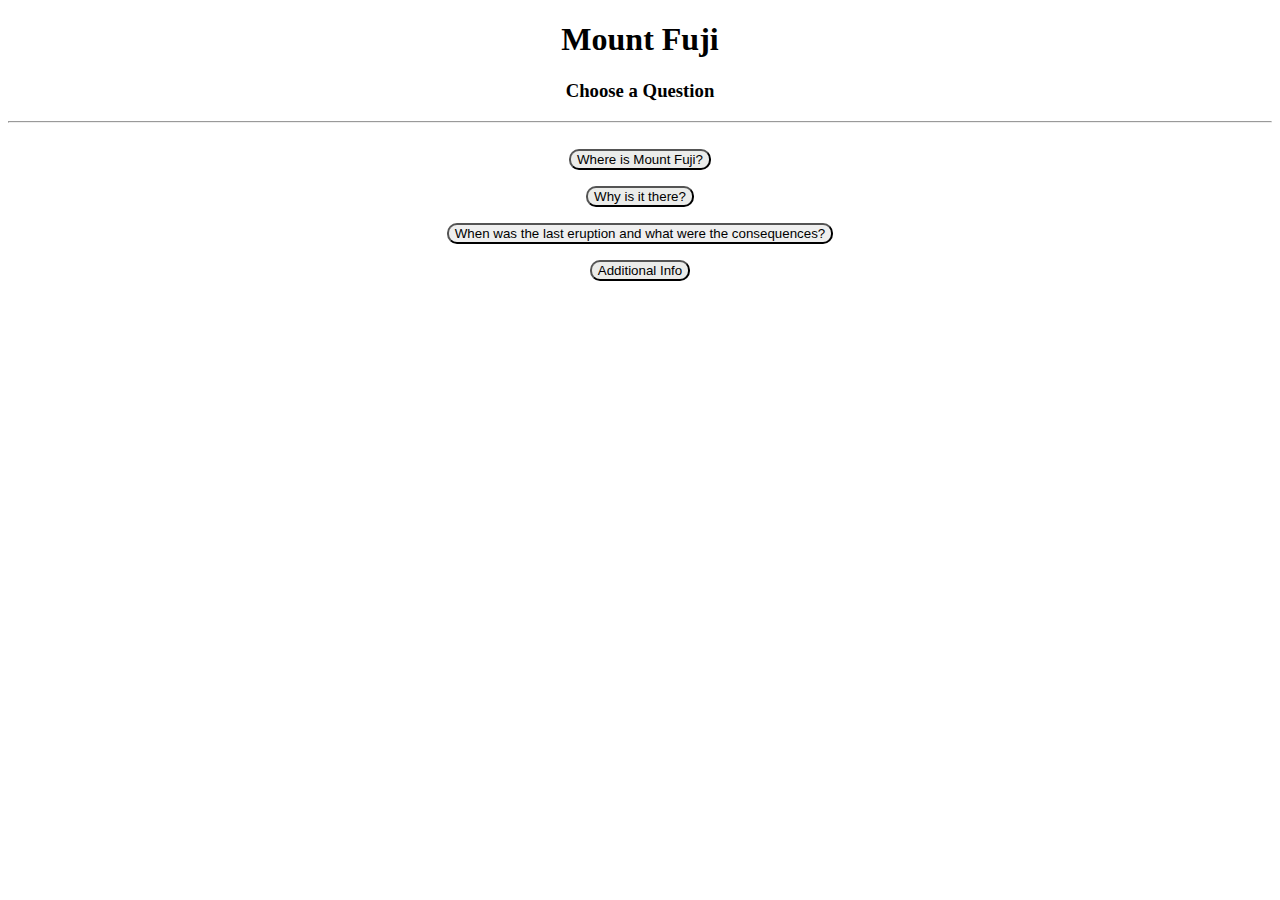
==== index.html @ 670ffad4 "First Files added" ====
<!DOCTYPE html>
<html>
    <head>  
        <title>Mount Fuji</title>
    </head>
    <body>
        <center>
            <h1>Mount Fuji</h2>
            
           <h3>Choose a Question</h1>
           <hr>
           <br>
           <a href="Location.html">
            <button style="font: size 1000px; background-color: rgb(235, 236, 234); border-radius:10px;">Where is Mount Fuji?</button>
           </a>
           <a href="Why.html">
            <p></p><button style="font: size 1000px; background-color: rgb(235, 236, 234); border-radius: 10px;">Why is it there?</button>
           </a>
           <a href="When.html">
            <p><button style="font: size 1000px; background-color: rgb(235) ; border-radius: 10px;">When was the last eruption and what were the consequences?</button></p>
           </a>
           <a href="Additional.html">
            <p><button style="font: size 1000px; background-color: rgb(235, 236, 234); border-radius: 10px;">Additional Info</button></p>
           </a>
        </center>
    </body>
</html>
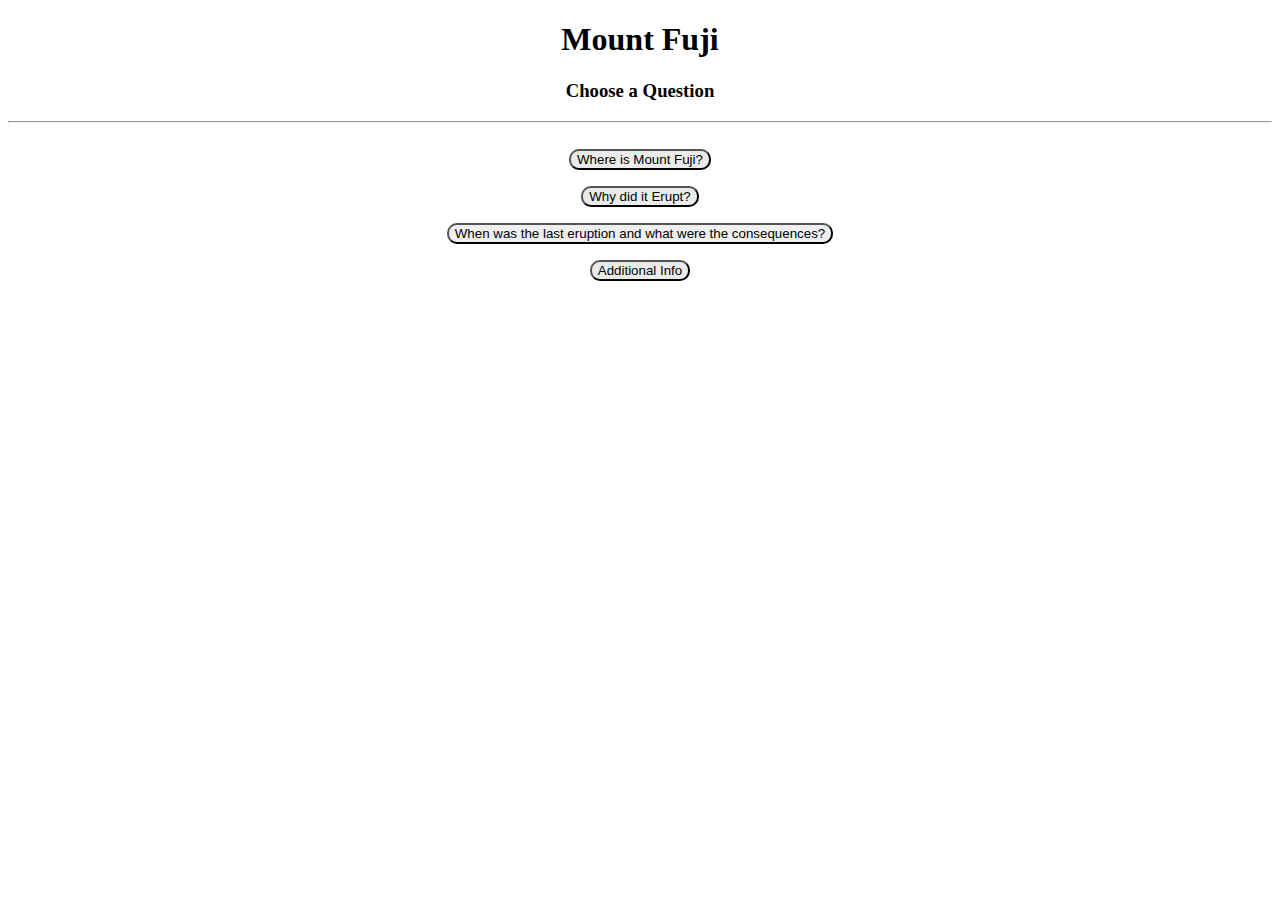
==== commit a2fee66a: "Update index.html" ====
--- a/index.html
+++ b/index.html
@@ -14,7 +14,7 @@
             <button style="font: size 1000px; background-color: rgb(235, 236, 234); border-radius:10px;">Where is Mount Fuji?</button>
            </a>
            <a href="Why.html">
-            <p></p><button style="font: size 1000px; background-color: rgb(235, 236, 234); border-radius: 10px;">Why is it there?</button>
+            <p></p><button style="font: size 1000px; background-color: rgb(235, 236, 234); border-radius: 10px;">Why did it Erupt?</button>
            </a>
            <a href="When.html">
             <p><button style="font: size 1000px; background-color: rgb(235) ; border-radius: 10px;">When was the last eruption and what were the consequences?</button></p>
@@ -24,4 +24,4 @@
            </a>
         </center>
     </body>
-</html>+</html>
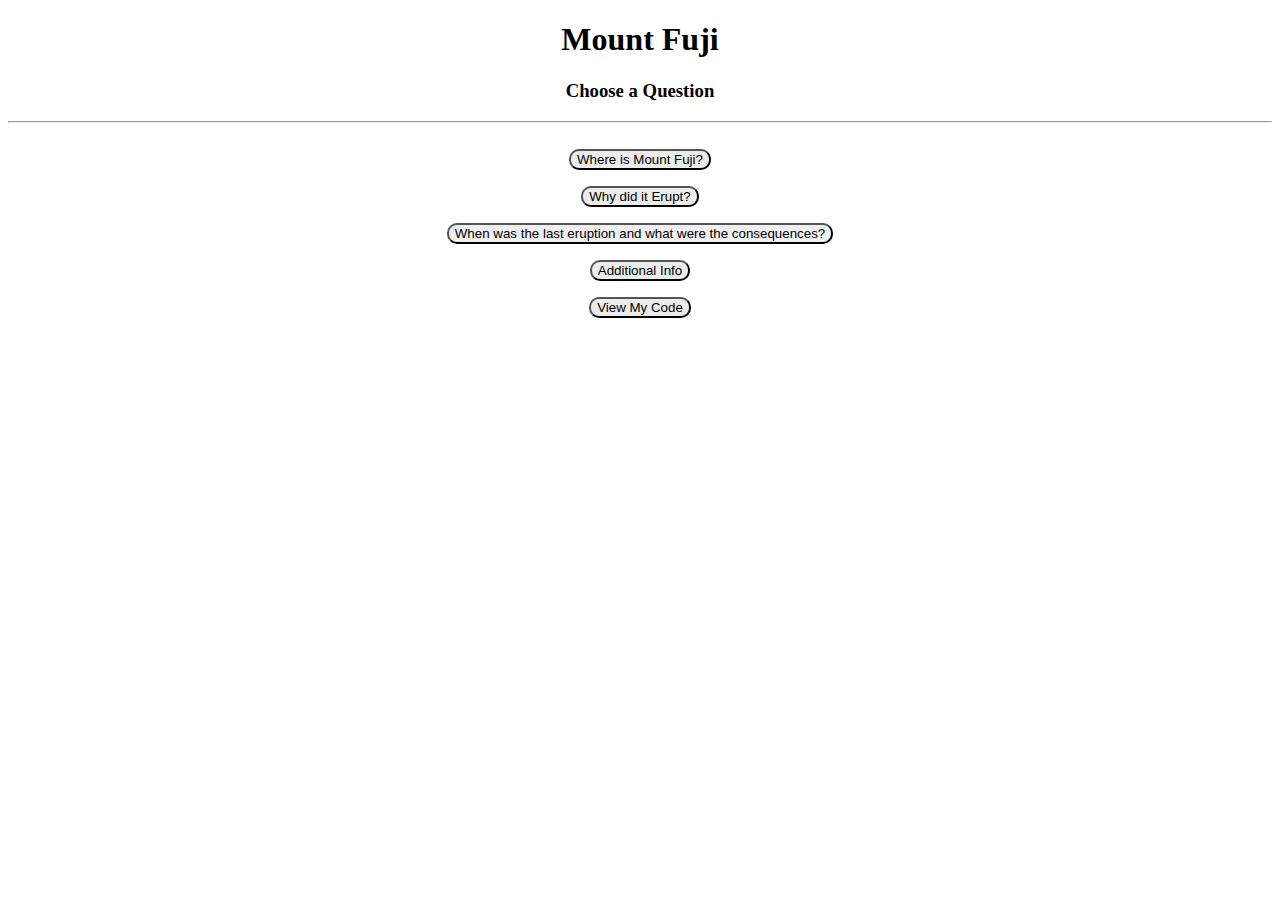
==== commit 6936a14b: "Update index.html" ====
--- a/index.html
+++ b/index.html
@@ -22,6 +22,9 @@
            <a href="Additional.html">
             <p><button style="font: size 1000px; background-color: rgb(235, 236, 234); border-radius: 10px;">Additional Info</button></p>
            </a>
+           <a href="https://github.com/AndrewSIrv/GEOSite">
+            <p><button style="font: size 1000px; background-color: rgb(235, 236, 234); border-radius: 10px;">View My Code</button></p>
+           </a>
         </center>
     </body>
 </html>
